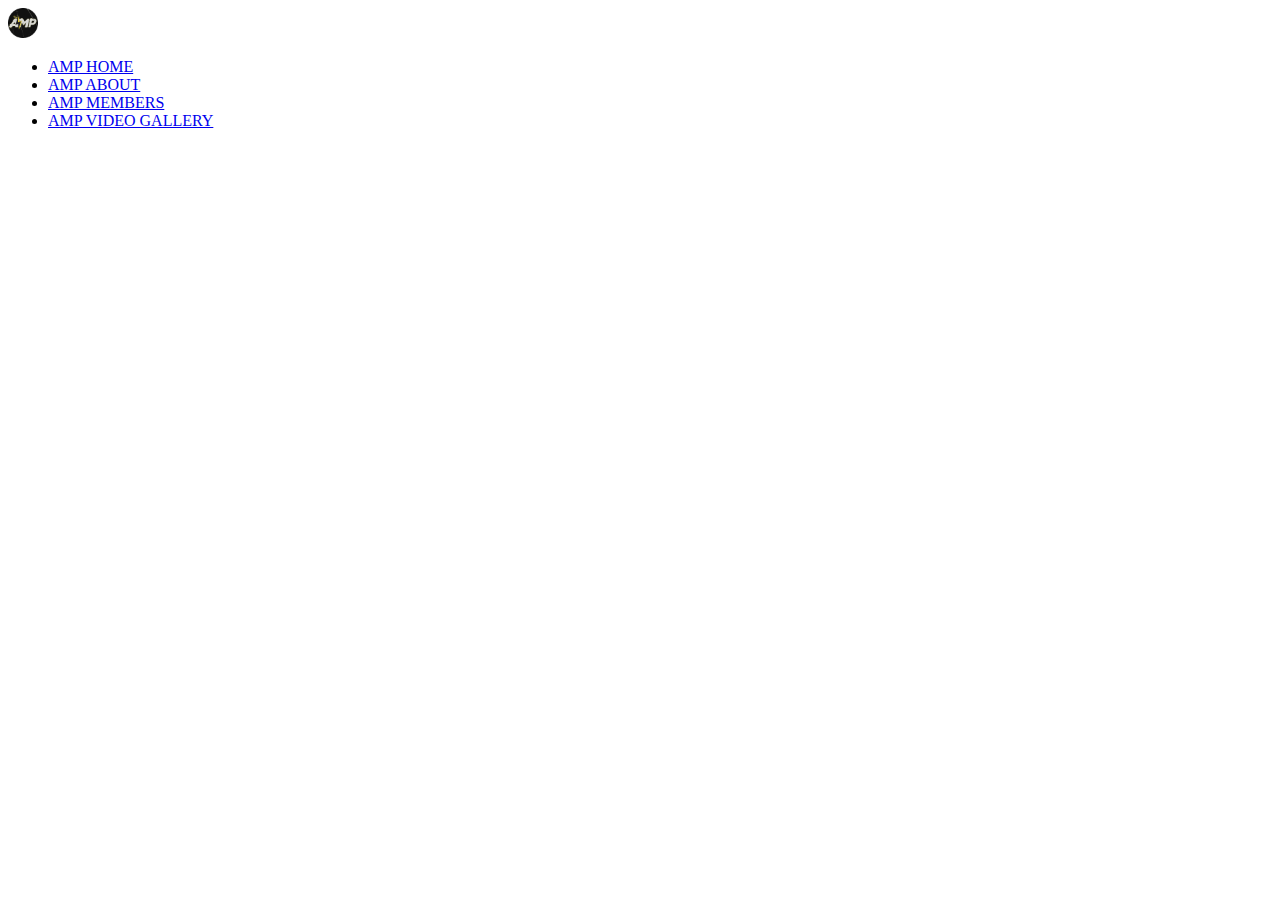
==== html/pages/ampAbout.html @ 595ba27e "the navbar for the about page is complete." ====
<!DOCTYPE html>
<html lang="en">
<head>
    <meta charset="UTF-8">
    <meta name="viewport" content="width=device-width, initial-scale=1.0">
    <title>AMP ABOUT</title>
</head>
<body>

    <a href="../index.html"><img src="/images/ampGif.gif" alt="AMP Logo" width="30" height="30"></a>
    <ul>
        <li><a href="../index.html">AMP HOME</a></li>
        <li><a href="./ampAbout.html">AMP ABOUT</a></li>
        <li><a href="./ampMembers.html">AMP MEMBERS</a></li>
        <li><a href="./ampVideoGallery.html">AMP VIDEO GALLERY</a></li>
    </ul>
    
</body>
</html>
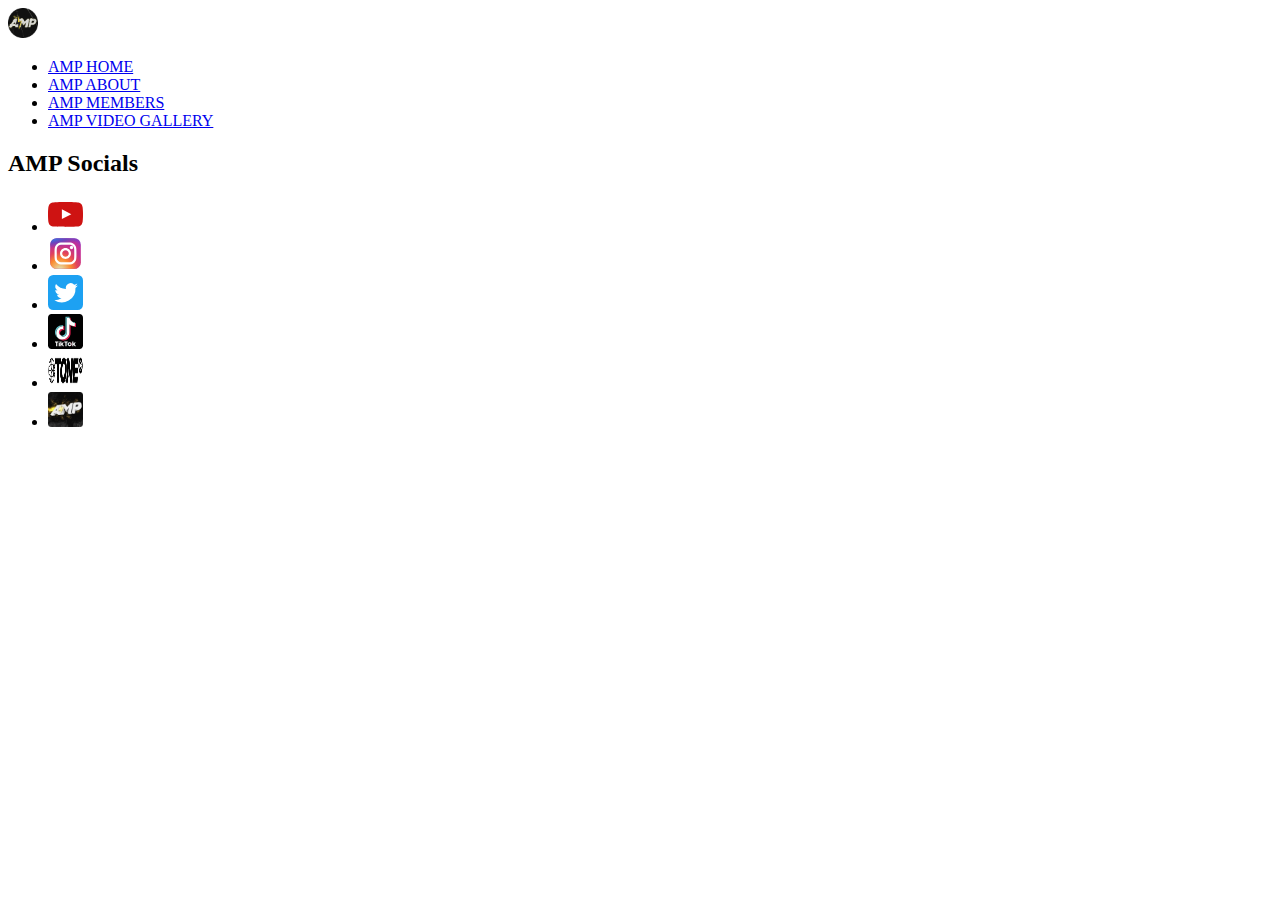
==== commit 8cea2080: "Added the footer to the about page ." ====
--- a/html/pages/ampAbout.html
+++ b/html/pages/ampAbout.html
@@ -15,5 +15,15 @@
         <li><a href="./ampVideoGallery.html">AMP VIDEO GALLERY</a></li>
     </ul>
     
+
+
+    <h2>AMP Socials</h2>
+    <ul>
+        <li><a href="https://www.youtube.com/@AMPEXCLUSIVE"><img src="/images/youtubeLogo.svg" width="35" height="35" alt="Youtube Logo"></a></li>
+        <li><a href="https://www.instagram.com/ampexclusive/"><img src="/images/instagramLogo.svg" height="35" width="35" alt="Instagram Logo"></a></li>
+        <li><a href="https://x.com/AMPexclusive"><img src="/images/twitterLogo.svg" width="35" height="35" alt="Twitter Logo"></a></li>
+        <li><a href="https://www.tiktok.com/@ampexclusive6"><img src="/images/tikTokLogo.svg" width="35" height="35" alt="Tiktok Logo"></a></li>
+        <li><a href="https://tone.shop/"><img src="/images/toneLogo.png" height="35" width="35" alt="Tone Logo"></a></li>
+        <li><a href="https://amp.shop/?srsltid=AfmBOooL_I4fxnrD873vIpm4juyU7GcVvSacJzszHo7vcpJd3XmJgWRy"><img src="/images/ampLogo.png" height="35" width="35" alt="AMP Logo"></a></li>
 </body>
 </html>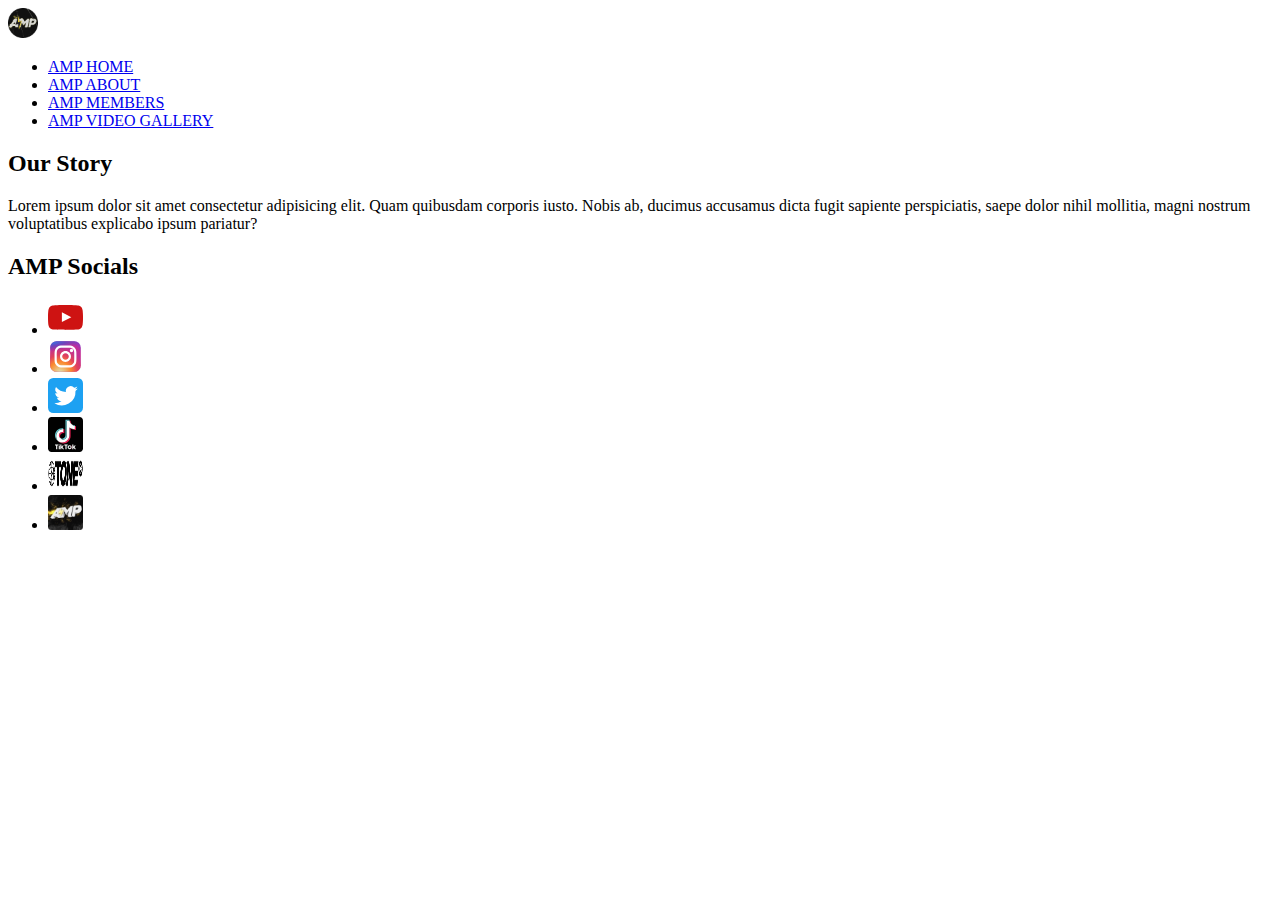
==== commit eed9bc54: "Finished the about paged. Ready for styling" ====
--- a/html/pages/ampAbout.html
+++ b/html/pages/ampAbout.html
@@ -15,7 +15,8 @@
         <li><a href="./ampVideoGallery.html">AMP VIDEO GALLERY</a></li>
     </ul>
     
-
+    <h2>Our Story</h2>
+    <p>Lorem ipsum dolor sit amet consectetur adipisicing elit. Quam quibusdam corporis iusto. Nobis ab, ducimus accusamus dicta fugit sapiente perspiciatis, saepe dolor nihil mollitia, magni nostrum voluptatibus explicabo ipsum pariatur?</p>
 
     <h2>AMP Socials</h2>
     <ul>
